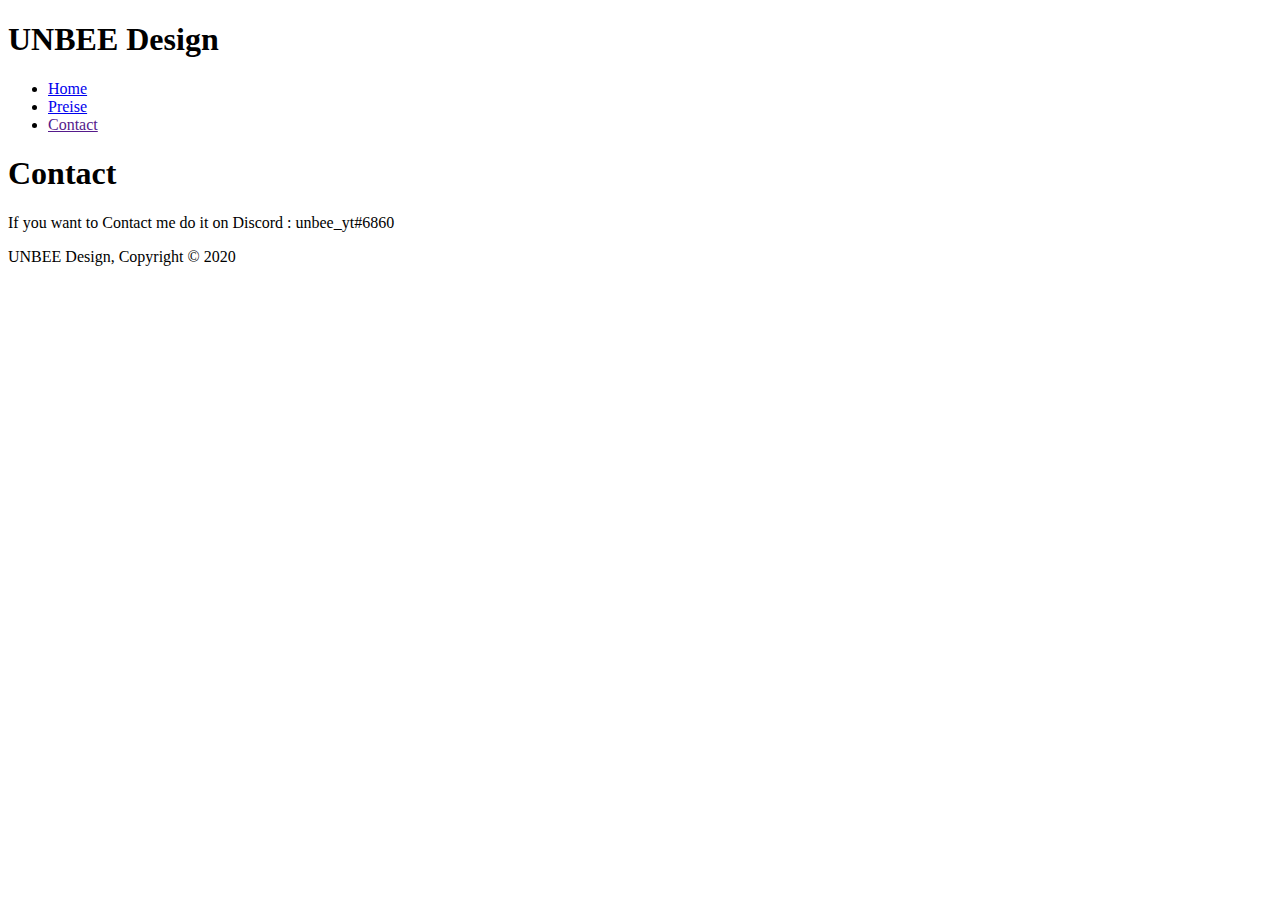
==== Contact.html @ 6d23c0fb "Add files via upload" ====
<!DOCTYPE html>
<html>
  <head>
    <meta charset="utf-8">
    <meta name="description" content="Affordable and professional design">
	  <meta name="keywords" content=" design, affordable  design, professional  design">
  	<meta name="author" content="Leon Kusznierz">
    <title>UNBEE Design | Services</title>
    <link rel="stylesheet" href="./css/style.css">
  </head>
  <body>
    <header>
      <div class="container">
        <div id="branding">
          <h1><span class="highlight">UNBEE</span>  Design</h1>
        </div>
        <nav>
          <ul>
            <li><a href="index.html">Home</a></li>
            <li><a href="preise.html">Preise</a></li>
            <li class="current"><a href="">Contact</a></li>
            
       
          </ul>
        </nav>
      </div>
    </header>
   <section id="showcase">
      <div class="container">
      <h1>Contact</h1>
      <p>If you want to Contact me do it on Discord : unbee_yt#6860</p>
       <footer>
      <p>UNBEE      Design, Copyright &copy; 2020</p>
    </footer>
</html>
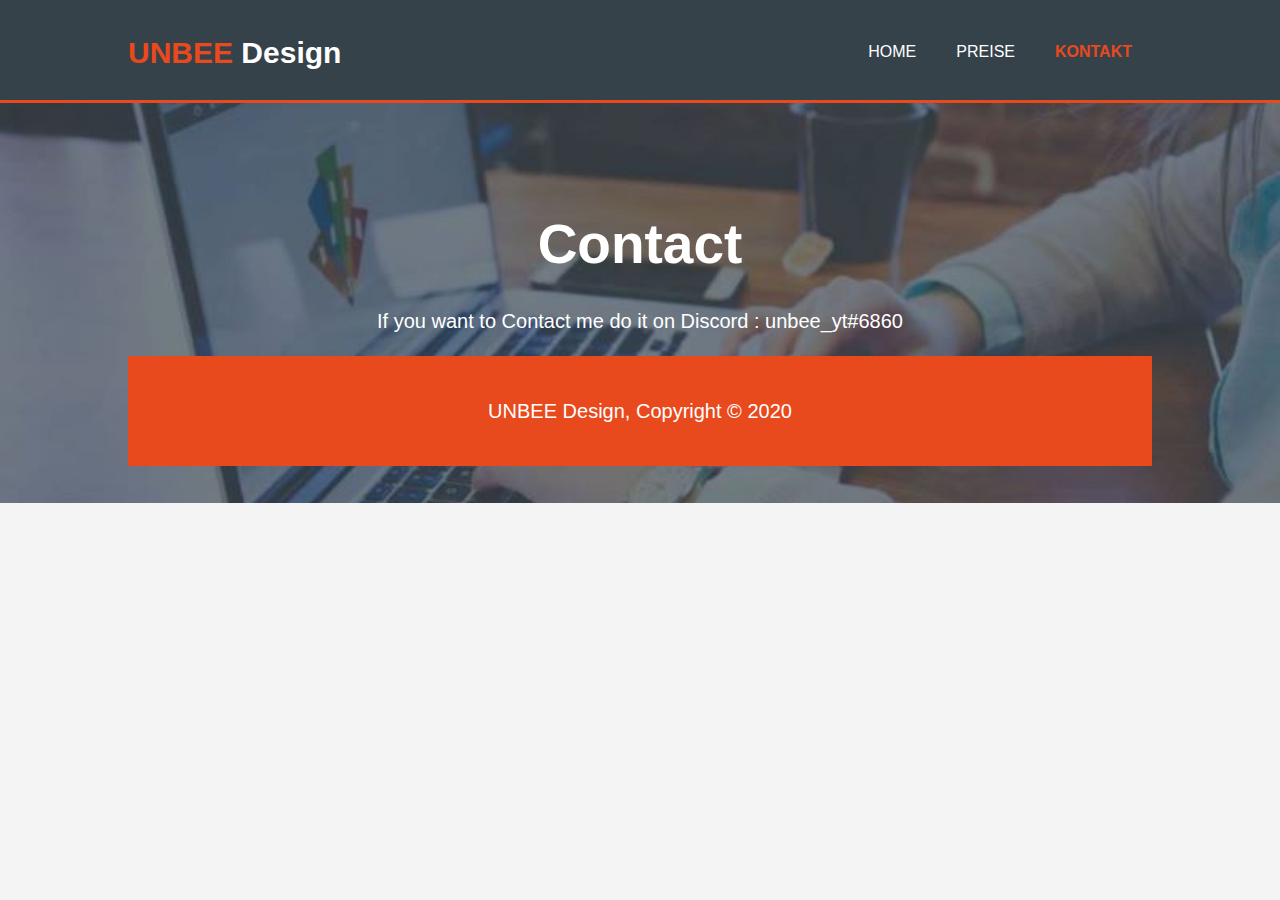
==== commit 19a5ddf6: "style.css are updated" ====
--- a/Contact.html
+++ b/Contact.html
@@ -5,8 +5,8 @@
     <meta name="description" content="Affordable and professional design">
 	  <meta name="keywords" content=" design, affordable  design, professional  design">
   	<meta name="author" content="Leon Kusznierz">
-    <title>UNBEE Design | Services</title>
-    <link rel="stylesheet" href="./css/style.css">
+    <title>UNBEE Design | Kontakt</title>
+    <link rel="stylesheet" href="style.css">
   </head>
   <body>
     <header>
@@ -18,7 +18,7 @@
           <ul>
             <li><a href="index.html">Home</a></li>
             <li><a href="preise.html">Preise</a></li>
-            <li class="current"><a href="">Contact</a></li>
+            <li class="current"><a href="">Kontakt</a></li>
             
        
           </ul>
@@ -29,7 +29,29 @@
       <div class="container">
       <h1>Contact</h1>
       <p>If you want to Contact me do it on Discord : unbee_yt#6860</p>
-       <footer>
+       <p>
+         
+
+<script type="text/javascript">
+function validateForm() {
+if (isEmpty(document.getElementById('data_4').value.trim())) {
+alert('EMAIL is required!');
+return false;
+}
+if (!validateEmail(document.getElementById('data_4').value.trim())) {
+alert('EMAIL must be a valid email address!');
+return false;
+}
+return true;
+}
+function isEmpty(str) { return (str.length === 0 || !str.trim()); }
+function validateEmail(email) {
+var re = /^([\w-]+(?:\.[\w-]+)*)@((?:[\w-]+\.)*\w[\w-]{0,66})\.([a-z]{2,15}(?:\.[a-z]{2})?)$/i;
+return isEmpty(email) || re.test(email);
+}
+</script>
+        </p>
+        <footer>
       <p>UNBEE      Design, Copyright &copy; 2020</p>
     </footer>
 </html>
--- a/style.css
+++ b/style.css
@@ -0,0 +1,207 @@
+body{
+  font: 15px/1.5 Arial, Helvetica,sans-serif;
+  padding:0;
+  margin:0;
+  background-color:#f4f4f4;
+}
+
+/* Global */
+.container{
+  width:80%;
+  margin:auto;
+  overflow:hidden;
+}
+
+ul{
+  margin:0;
+  padding:0;
+}
+
+.button_1{
+  height:38px;
+  background:#e8491d;
+  border:0;
+  padding-left: 20px;
+  padding-right:20px;
+  color:#ffffff;
+}
+
+.dark{
+  padding:15px;
+  background:#35424a;
+  color:#ffffff;
+  margin-top:10px;
+  margin-bottom:10px;
+}
+
+/* Header **/
+header{
+  background:#35424a;
+  color:#ffffff;
+  padding-top:30px;
+  min-height:70px;
+  border-bottom:#e8491d 3px solid;
+}
+
+header a{
+  color:#ffffff;
+  text-decoration:none;
+  text-transform: uppercase;
+  font-size:16px;
+}
+
+header li{
+  float:left;
+  display:inline;
+  padding: 0 20px 0 20px;
+}
+
+header #branding{
+  float:left;
+}
+
+header #branding h1{
+  margin:0;
+}
+
+header nav{
+  float:right;
+  margin-top:10px;
+}
+
+header .highlight, header .current a{
+  color:#e8491d;
+  font-weight:bold;
+}
+
+header a:hover{
+  color:#cccccc;
+  font-weight:bold;
+}
+
+/* Showcase */
+#showcase{
+  min-height:400px;
+  background:url('../showcase.jpg') no-repeat;
+  background-position: center;
+  background-size: cover;
+  text-align:center;
+  color:#ffffff;
+}
+
+#showcase h1{
+  margin-top:100px;
+  font-size:55px;
+  margin-bottom:10px;
+}
+
+#showcase p{
+  font-size:20px;
+}
+
+/* Newsletter */
+#newsletter{
+  padding:15px;
+  color:#ffffff;
+  background:#35424a
+}
+
+#newsletter h1{
+  float:left;
+}
+
+#newsletter form {
+  float:right;
+  margin-top:15px;
+}
+
+#newsletter input[type="email"]{
+  padding:4px;
+  height:25px;
+  width:250px;
+}
+
+/* Boxes */
+#boxes{
+  margin-top:20px;
+}
+
+#boxes .box{
+  float:left;
+  text-align: center;
+  width:30%;
+  padding:10px;
+}
+
+#boxes .box img{
+  width:90px;
+}
+
+/* Sidebar */
+aside#sidebar{
+  float:right;
+  width:30%;
+  margin-top:10px;
+}
+
+aside#sidebar .quote input, aside#sidebar .quote textarea{
+  width:90%;
+  padding:5px;
+}
+
+/* Main-col */
+article#main-col{
+  float:left;
+  width:65%;
+}
+
+/* Services */
+ul#services li{
+  list-style: none;
+  padding:20px;
+  border: #cccccc solid 1px;
+  margin-bottom:5px;
+  background:#e6e6e6;
+}
+
+footer{
+  padding:20px;
+  margin-top:20px;
+  color:#ffffff;
+  background-color:#e8491d;
+  text-align: center;
+}
+
+/* Media Queries */
+@media(max-width: 768px){
+  header #branding,
+  header nav,
+  header nav li,
+  #newsletter h1,
+  #newsletter form,
+  #boxes .box,
+  article#main-col,
+  aside#sidebar{
+    float:none;
+    text-align:center;
+    width:100%;
+  }
+
+  header{
+    padding-bottom:20px;
+  }
+
+  #showcase h1{
+    margin-top:40px;
+  }
+
+  #newsletter button, .quote button{
+    display:block;
+    width:100%;
+  }
+
+  #newsletter form input[type="email"], .quote input, .quote textarea{
+    width:100%;
+    margin-bottom:5px;
+  }
+}
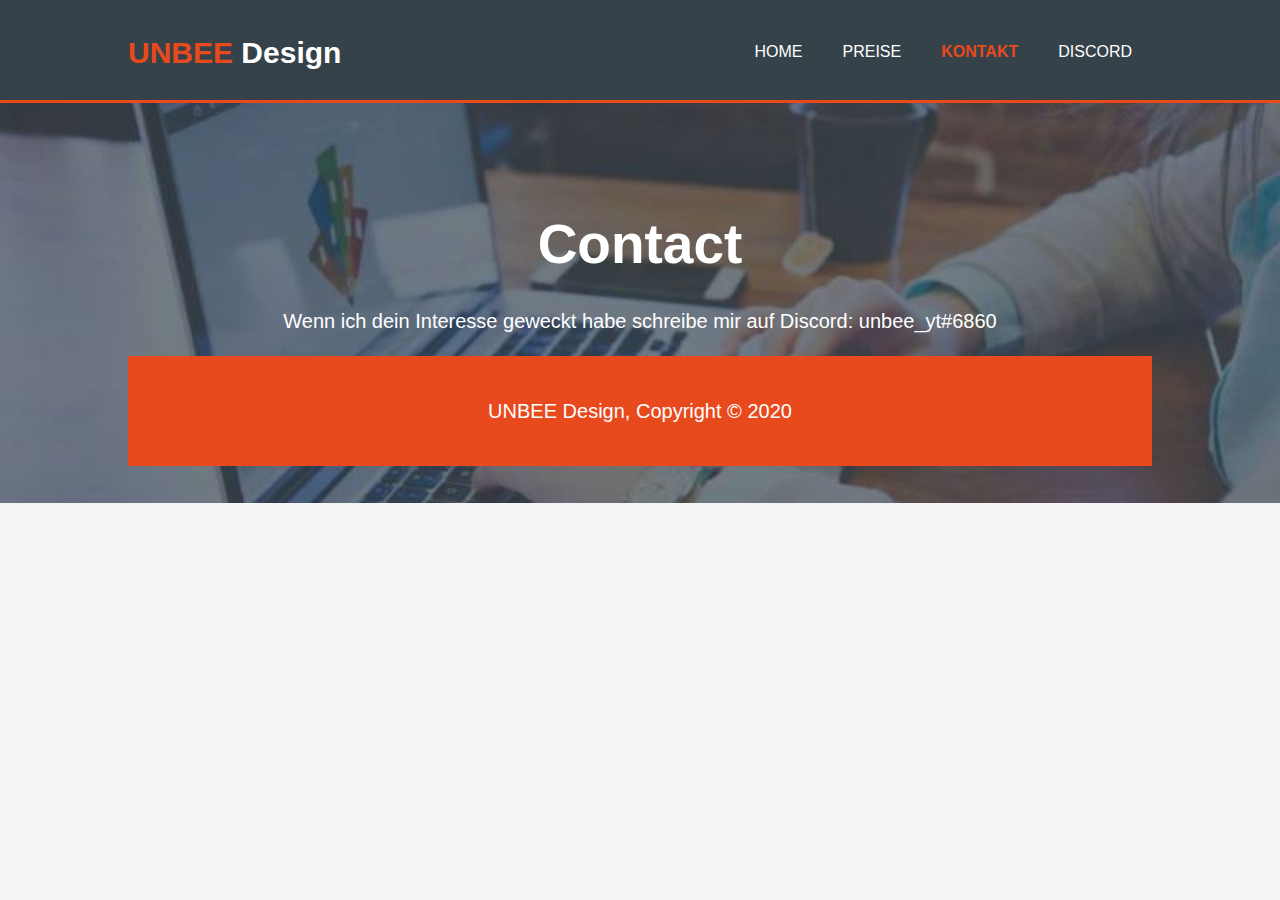
==== commit b4979f4e: "Update" ====
--- a/Contact.html
+++ b/Contact.html
@@ -2,7 +2,7 @@
 <html>
   <head>
     <meta charset="utf-8">
-    <meta name="description" content="Affordable and professional design">
+    <meta name="description" content=" Kostengünstiges Desing ">
 	  <meta name="keywords" content=" design, affordable  design, professional  design">
   	<meta name="author" content="Leon Kusznierz">
     <title>UNBEE Design | Kontakt</title>
@@ -19,6 +19,7 @@
             <li><a href="index.html">Home</a></li>
             <li><a href="preise.html">Preise</a></li>
             <li class="current"><a href="">Kontakt</a></li>
+            <li><a href="https://lldv.net/unbee">Discord</a></li>
             
        
           </ul>
@@ -28,30 +29,11 @@
    <section id="showcase">
       <div class="container">
       <h1>Contact</h1>
-      <p>If you want to Contact me do it on Discord : unbee_yt#6860</p>
+      <p>Wenn ich dein Interesse geweckt habe schreibe mir auf Discord: unbee_yt#6860</p>
        <p>
          
 
-<script type="text/javascript">
-function validateForm() {
-if (isEmpty(document.getElementById('data_4').value.trim())) {
-alert('EMAIL is required!');
-return false;
-}
-if (!validateEmail(document.getElementById('data_4').value.trim())) {
-alert('EMAIL must be a valid email address!');
-return false;
-}
-return true;
-}
-function isEmpty(str) { return (str.length === 0 || !str.trim()); }
-function validateEmail(email) {
-var re = /^([\w-]+(?:\.[\w-]+)*)@((?:[\w-]+\.)*\w[\w-]{0,66})\.([a-z]{2,15}(?:\.[a-z]{2})?)$/i;
-return isEmpty(email) || re.test(email);
-}
-</script>
-        </p>
-        <footer>
+ <footer>
       <p>UNBEE      Design, Copyright &copy; 2020</p>
     </footer>
 </html>
